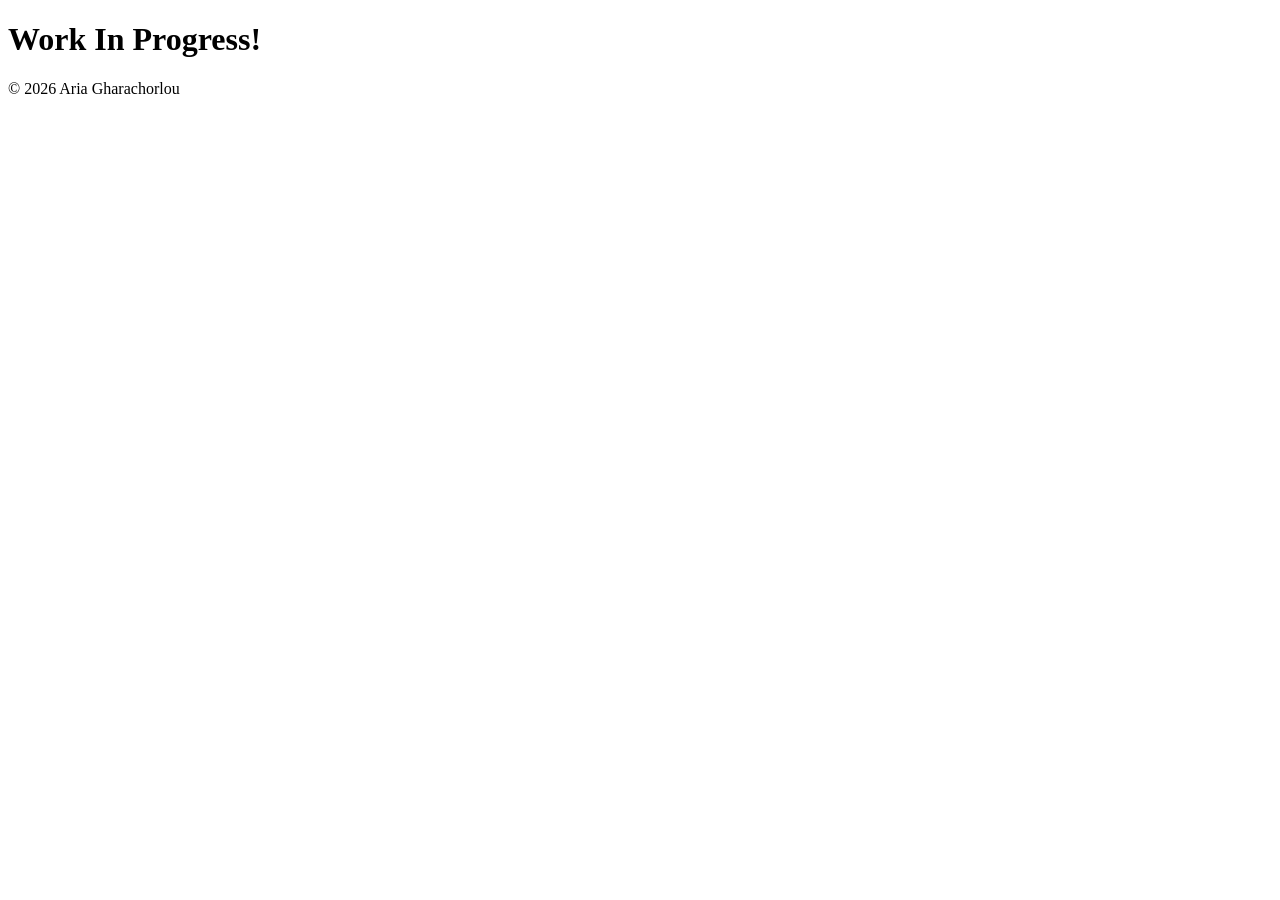
==== index.html @ 8ee26537 "main(): Add HTML main document" ====
<!DOCTYPE html>
    <head>
        <meta charset = "UTF-8">
        <title>Welcome Page</title>
    </head>
    <body>
        <header>
            <h1> Work In Progress! </h1>
        </header>
    </body>

    <footer>
        <p>© 2026 Aria Gharachorlou</p>
    </footer>

</html>
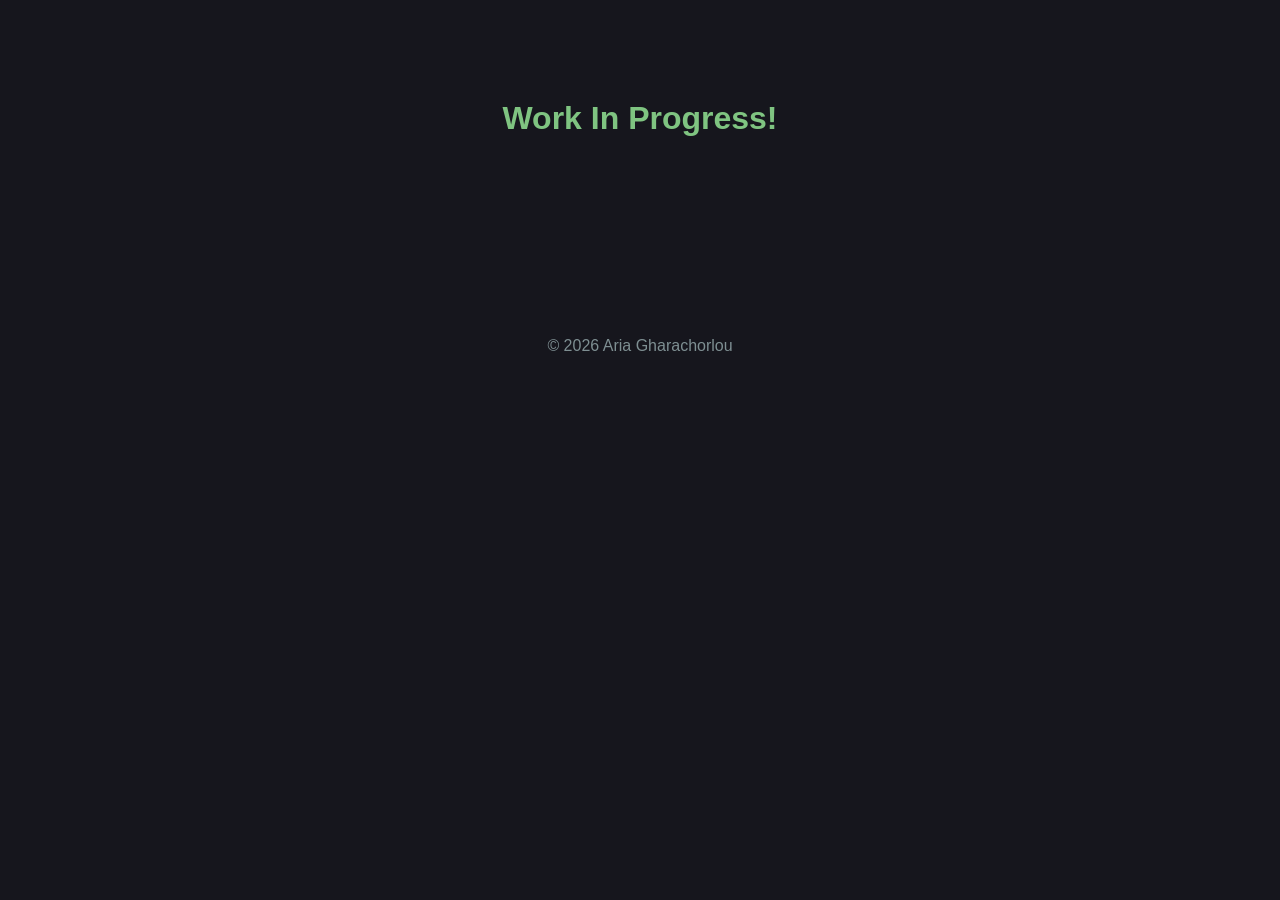
==== commit a57414e2: "main(): Amend CSS code for compatbility with background" ====
--- a/index.html
+++ b/index.html
@@ -2,6 +2,7 @@
     <head>
         <meta charset = "UTF-8">
         <title>Welcome Page</title>
+        <link rel="stylesheet" href="style.css">
     </head>
     <body>
         <header>
--- a/style.css
+++ b/style.css
@@ -0,0 +1,19 @@
+body {
+    background-color: #16161D; /* Eigengrau */
+    color : white;
+    font-family : Arial;
+    text-align: center;
+}
+
+header{
+    margin-top : 100px;
+}
+
+h1 {
+    color : #7fc481;
+}
+
+footer {
+    margin-top : 200px;
+    color : #7e8f92;
+}
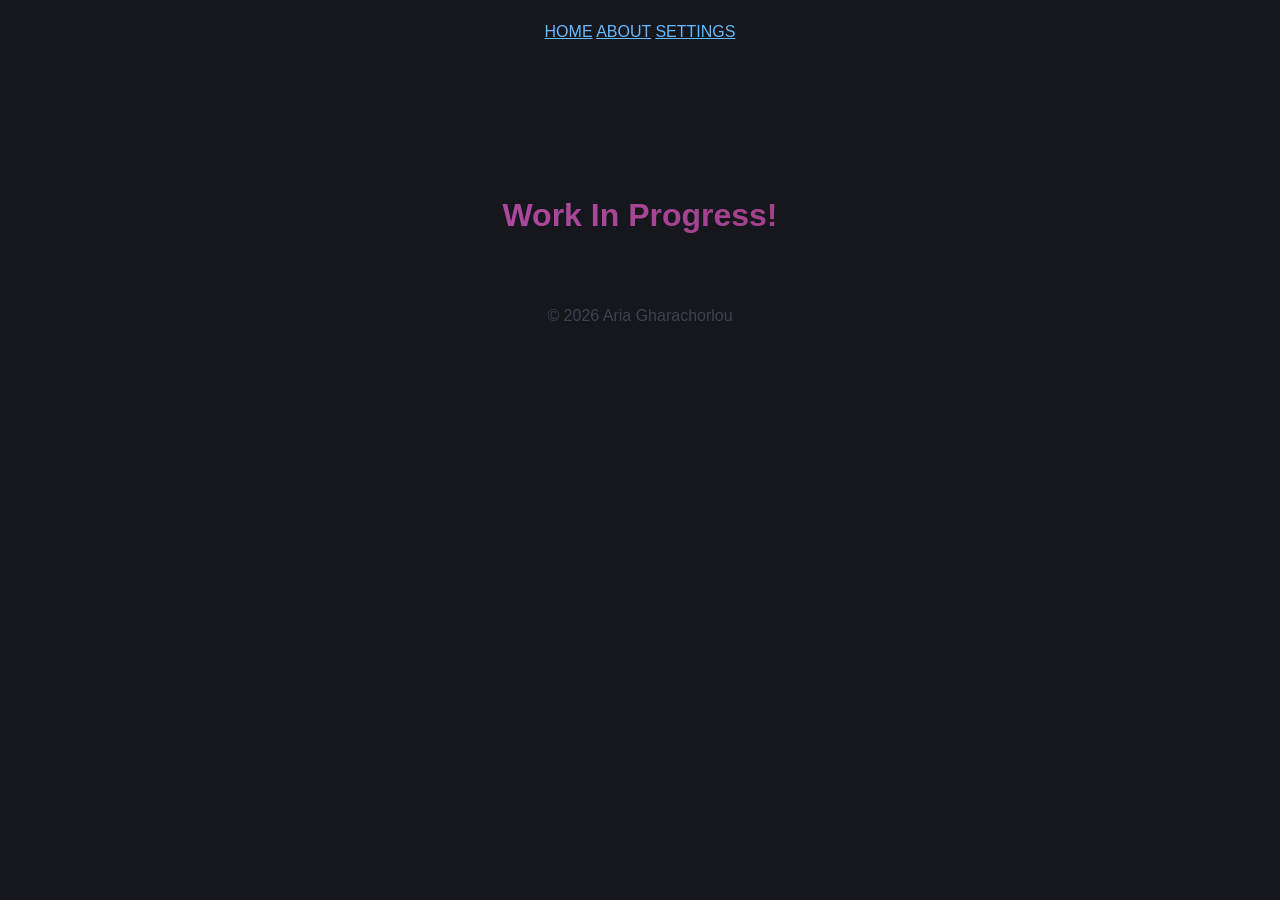
==== commit 53a63312: "feat(i-m): Integrate colour selection & theme loops for colour on H1" ====
--- a/index.html
+++ b/index.html
@@ -1,17 +1,41 @@
 <!DOCTYPE html>
-    <head>
-        <meta charset = "UTF-8">
-        <title>Welcome Page</title>
-        <link rel="stylesheet" href="style.css">
-    </head>
-    <body>
-        <header>
-            <h1> Work In Progress! </h1>
-        </header>
-    </body>
+
+
+
+
+<head>
+    <meta charset = "UTF-8">
+    <title>Welcome Page</title>
+    <link rel="stylesheet" href="css/style.css">
+</head>
+
+
+
+    
+<body>
+
+    <nav>
+        <a href = "index.html">HOME</a>
+        <a href = pages/about.html>ABOUT</a>
+        <a href = "pages/settings.html">SETTINGS</a>
+    </nav>
+
+
+    <header>
+        <h1> Work In Progress! </h1>
+    </header>
+
+
 
     <footer>
-        <p>© 2026 Aria Gharachorlou</p>
+    <p>© 2026 Aria Gharachorlou</p>
     </footer>
 
+
+
+    <script src="js/script.js"></script>
+</body>
+
+
+
 </html>
--- a/css/style.css
+++ b/css/style.css
@@ -0,0 +1,98 @@
+
+/* !!!!! Presets / Variables !!!!! */
+
+/* Sunrise Theme */
+[data-theme="light"]{
+    --background: #fff3d2;
+    --foreground: #222222;
+    --header-background: #fff3d2;
+    --accent: #cc5200;
+    --h1-color: #66baff;
+    --loop-set: linear-gradient(270deg, #ff0000, #ff8800, #ffff00, #00ff88, #0088ff, #aa00ff, #ff0000);
+
+}
+
+/* Twilight Theme */
+[data-theme="dark"] {
+    --background: #16161D;
+    --foreground: #404050;
+    --header-background: #16161D; /* beloved Eigengrau */
+    --accent: #66baff;
+    --h1-color: #a9ebe5;
+    --loop-set: linear-gradient(270deg, #4400ff, #9d69ff, #83265c, #bd57b8);
+}
+
+
+
+
+h1 {
+    background: var(--loop-set);
+
+    background-size: 400% 400%;
+
+    background-clip: text;
+    -webkit-background-clip: text;
+    color: transparent;
+
+    animation: gradient-animation 30s ease infinite;
+}
+
+@keyframes gradient-animation {
+    0% {
+        background-position: 0% 50%;
+    }
+
+    50% {
+        background-position: 100% 50%;
+    }
+
+    100% {
+        background-position: 0% 50%;
+    }
+}
+
+
+
+
+
+
+body {
+    /*background-color: #16161D; Eigengrau */
+    background-color: var(--background);
+    color : var(--foreground);
+    font-family : Arial;
+    text-align: center;
+}
+
+header{
+    background-color: var(--header-background);
+    padding: 20px;
+    margin-top : 100px;
+}
+
+nav {
+    background-color : var(--header-background);
+    padding: 15px;
+}
+
+a {
+    color: var(--accent)
+}
+
+
+/*
+h1 {
+    color: #7fc481
+    color : var(--h1-color);
+}
+*/
+
+footer {
+    background-color: var(--header-background);
+    padding: 15px
+    /*margin-top : 200px*/
+    /*color : #7e8f92;*/
+}
+
+
+
